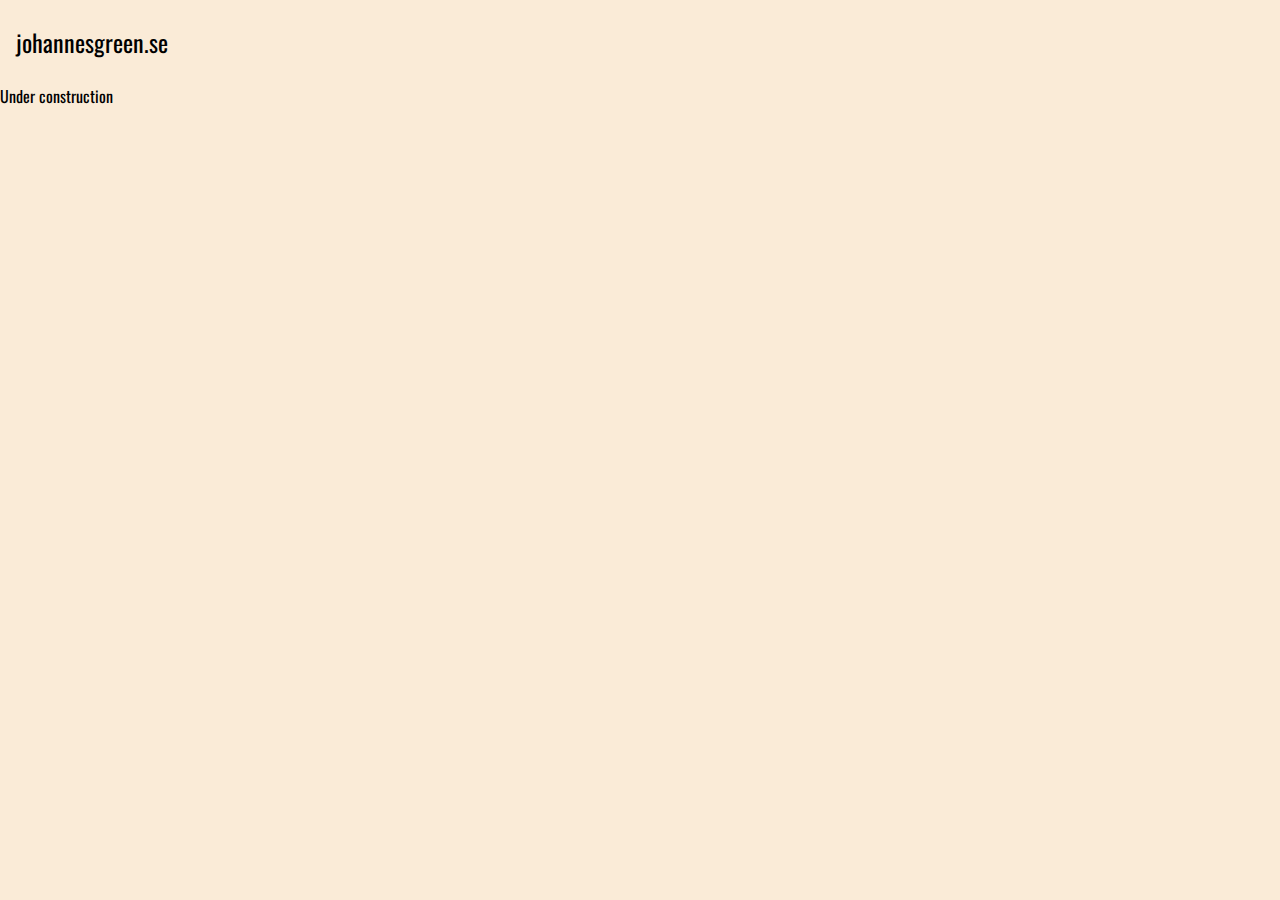
==== about.html @ d8b47e01 "Started redesigning projects page. About page under construction." ====
<!DOCTYPE html>
<html lang="en">
<head>
    <meta charset="UTF-8">
    <meta name="viewport" content="width=device-width, initial-scale=1.0">
    <title>johannesgreen.se</title>
    <link rel="preconnect" href="https://fonts.googleapis.com">
    <link rel="preconnect" href="https://fonts.gstatic.com" crossorigin>
    <link href="https://fonts.googleapis.com/css2?family=Oswald:wght@200..700&display=swap" rel="stylesheet">
    <link rel="stylesheet" href="stylesheets/frontPage.css">
</head>
<body>
    <a href="index.html" style="text-decoration: none; color: black;">
        <p class="website">johannesgreen.se</p>
    </a>

    <p>Under construction</p>
</body>
</html>
---- stylesheets/frontPage.css ----
body {
    font-family: Oswald, sans-serif;
    margin: 0;
    background-color: antiquewhite;
}

.website {
    padding-left: 16px;
    font-size: x-large;
}

.container {
    align-items: center;
    text-align: center;
    margin-bottom: 16px;
}

.text-box {
    align-items: center;
    text-align: center;
    margin-bottom: 40px;
}

.photo {
    width: 300px;
    height: 300px;
    border-radius: 20%;
    object-fit: cover;
    border-style: groove;
    border-color: black;
    
}

.title {
    font-size: xx-large;
}

.info {
    font-size: x-large;
}

.button-box {
    display: flex;
    align-items: center;
    gap: 100px;
    justify-content: center;
    background-color: rgb(121, 247, 121);
    padding-top: 40px;
    padding-bottom: 40px
}

.photo-text {
    margin: 0;
    font-size: smaller;
}

button {
    cursor: pointer;
    padding: 20px 40px 20px 40px;
    border-style: solid;
    border-color: rgb(10, 179, 61);
    background-color: rgb(10, 179, 61);
    border-radius: 10px;
    font-family: Oswald;
    font-size: 40px;
    transition: border-color 0.3s;
    
}

button:hover {
    border-color: black;
}
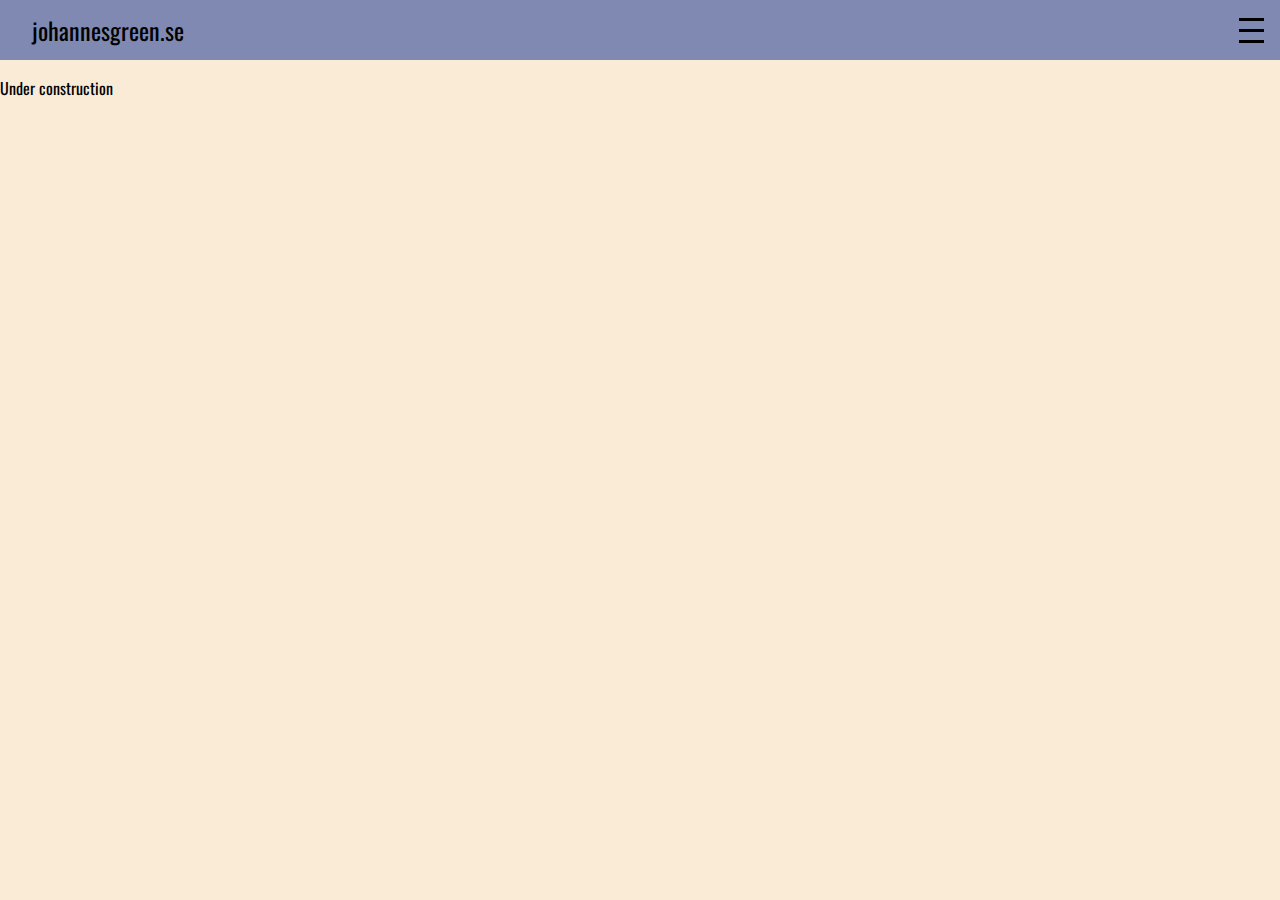
==== commit 50023616: "Added basic structure to website" ====
--- a/about.html
+++ b/about.html
@@ -7,13 +7,30 @@
     <link rel="preconnect" href="https://fonts.googleapis.com">
     <link rel="preconnect" href="https://fonts.gstatic.com" crossorigin>
     <link href="https://fonts.googleapis.com/css2?family=Oswald:wght@200..700&display=swap" rel="stylesheet">
-    <link rel="stylesheet" href="stylesheets/frontPage.css">
+    <link rel="stylesheet" href="stylesheets/about.css">
+    <script src="scripts/hamburger.js" defer></script>
 </head>
 <body>
-    <a href="index.html" style="text-decoration: none; color: black;">
+
+    <nav>
         <p class="website">johannesgreen.se</p>
-    </a>
+        <div class="hamburger-menu">
+            <div class="bar"></div>
+            <div class="bar"></div>
+            <div class="bar"></div>
+        </div>
+        <div class="menu-items">
+            <a href="index.html">Home</a>
+            <a href="projects.html">Projects</a>
+            <a href="about.html">About me</a>
+        </div>
+    </nav>
 
-    <p>Under construction</p>
+    <div class="container">
+        <div class="title-box">
+            <p class="title">Under construction</p>
+        </div>
+    </div>
+
 </body>
 </html>--- a/stylesheets/about.css
+++ b/stylesheets/about.css
@@ -0,0 +1,65 @@
+body {
+    font-family: Oswald, sans-serif;
+    margin: 0;
+    background-color: antiquewhite;
+}
+
+.website {
+    padding-left: 16px;
+    font-size: x-large;
+}
+
+nav {
+    padding: 0 16px;
+    display: flex;
+    background-color: rgb(127, 137, 177);
+    justify-content: space-between;
+    align-items: center;
+    height: 60px;
+}
+
+.hamburger-menu {
+    display: flex;
+    flex-direction: column;
+    cursor: pointer;
+    margin-left: auto;
+}
+
+.hamburger-menu .bar {
+    width: 25px;
+    height: 3px;
+    background-color: black;
+    margin: 4px 0;
+    transition: 0.3s;
+}
+
+.menu-items {
+    display: none;
+    flex-direction: column;
+    position: absolute;
+    top: 60px;
+    right: 0px;
+    background-color: rgb(127, 137, 177);
+    border: 1px solid black;
+}
+
+
+.menu-items a {
+    text-decoration: none;
+    color: black;
+    padding: 10px;
+    border-bottom: 1px solid black;
+    transition: 0.3s;
+}
+
+.menu-items a:hover {
+    background-color: rgb(85, 142, 206);
+}
+
+.menu-items a:last-child {
+    border-bottom: none;
+}
+
+.menu-items.show {
+    display: flex;
+}